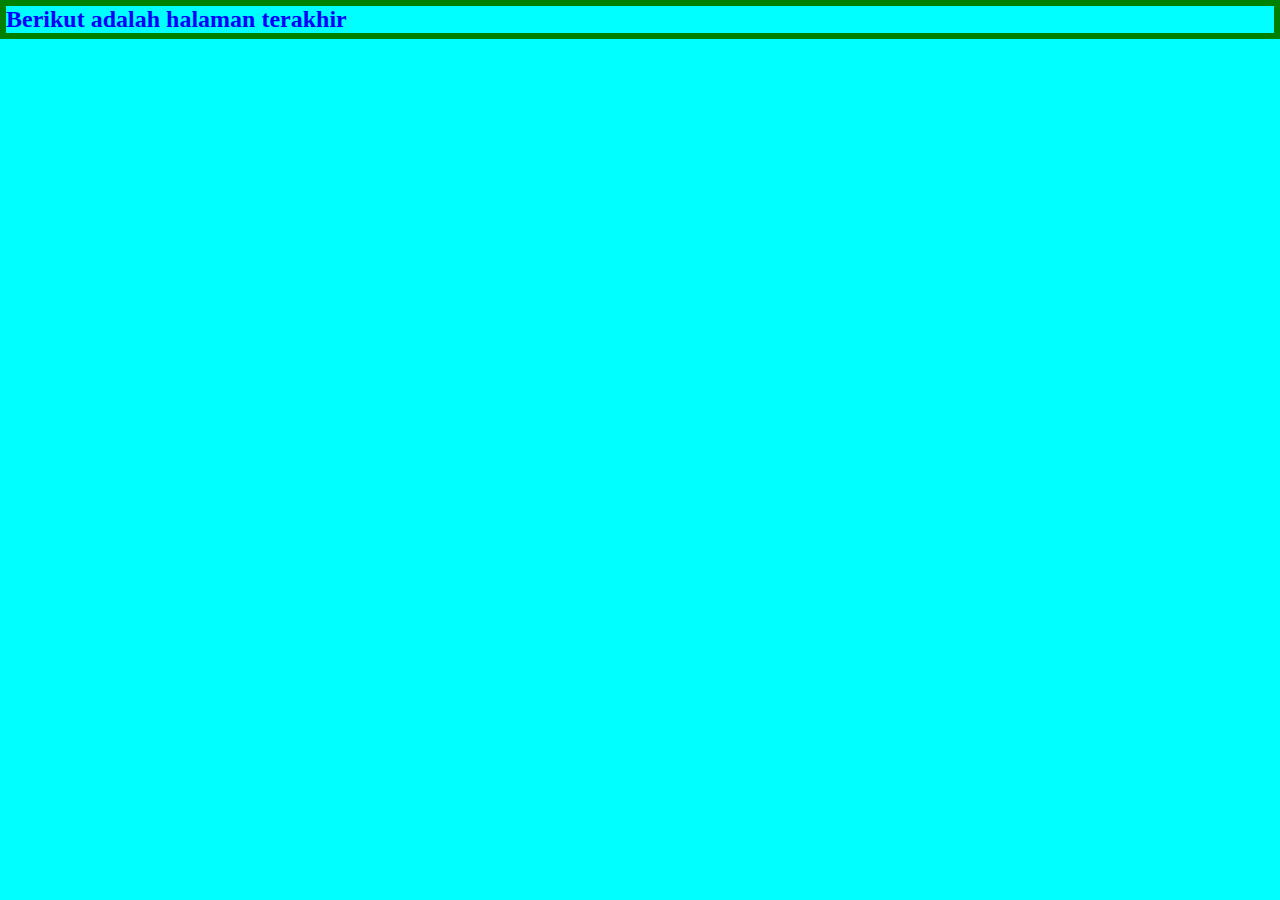
==== last.html @ c8b7219a "modified" ====
<!DOCTYPE html>
<html lang="en">
<head>
    <meta charset="UTF-8">
    <meta http-equiv="X-UA-Compatible" content="IE=edge">
    <meta name="viewport" content="width=device-width, initial-scale=1.0">
    <title>Last</title>
    <link rel="stylesheet" href="index.css">
</head>
<body>
    <h1>Berikut adalah halaman terakhir</h1>
</body>
</html>
---- index.css ----
*{
    margin: 0;
    padding: 0;
    background-color: cyan;
    border: 2px solid green;
    font-size: 24px;
    color: blue;
}
.sapaan{
    font-size: 16px;
    color: rebeccapurple;
}
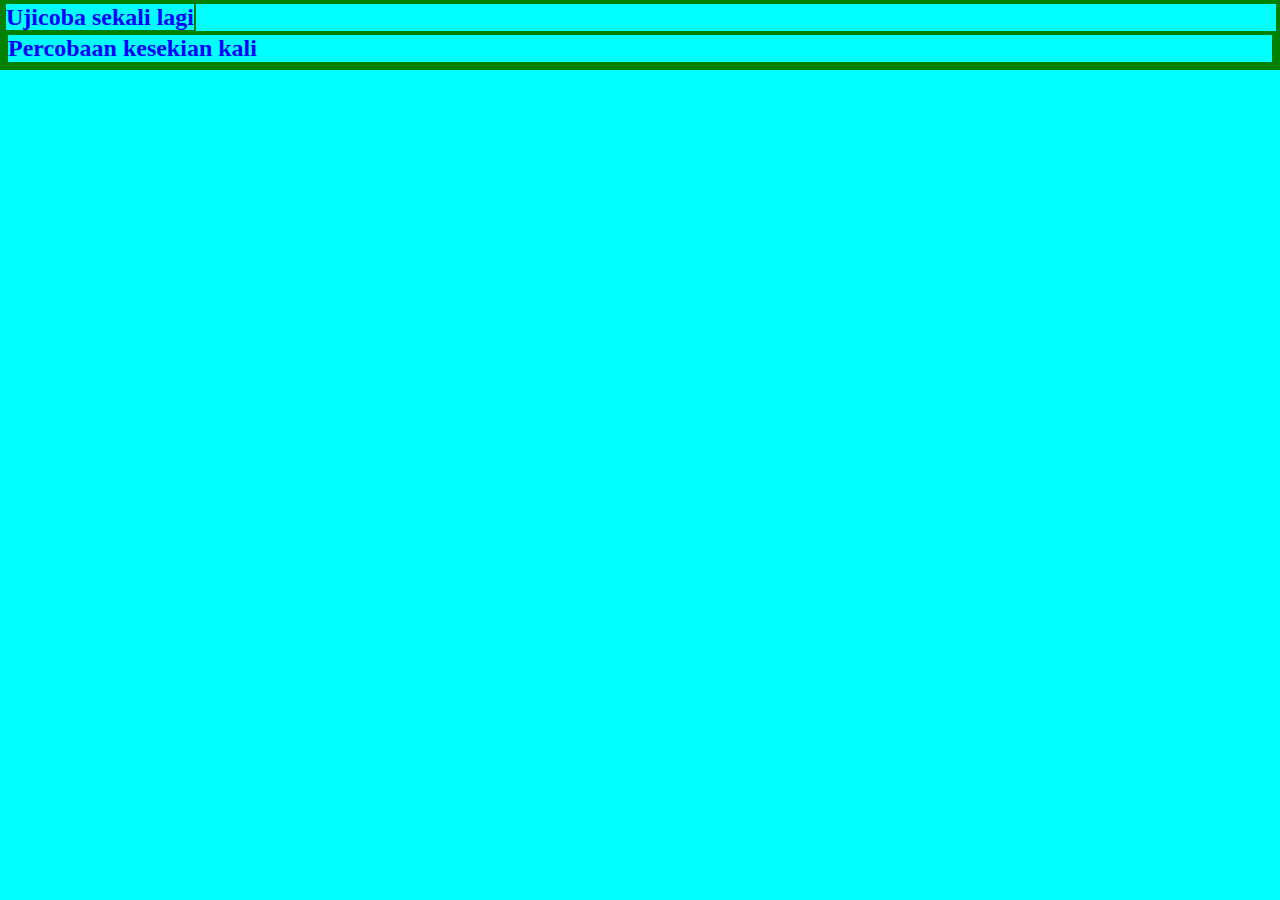
==== commit 8f14e457: "modified" ====
--- a/last.html
+++ b/last.html
@@ -8,6 +8,9 @@
     <link rel="stylesheet" href="index.css">
 </head>
 <body>
-    <h1>Berikut adalah halaman terakhir</h1>
+    <b>Ujicoba sekali lagi</b>
+    <div>
+        <h1>Percobaan kesekian kali</h1>
+    </div>
 </body>
 </html>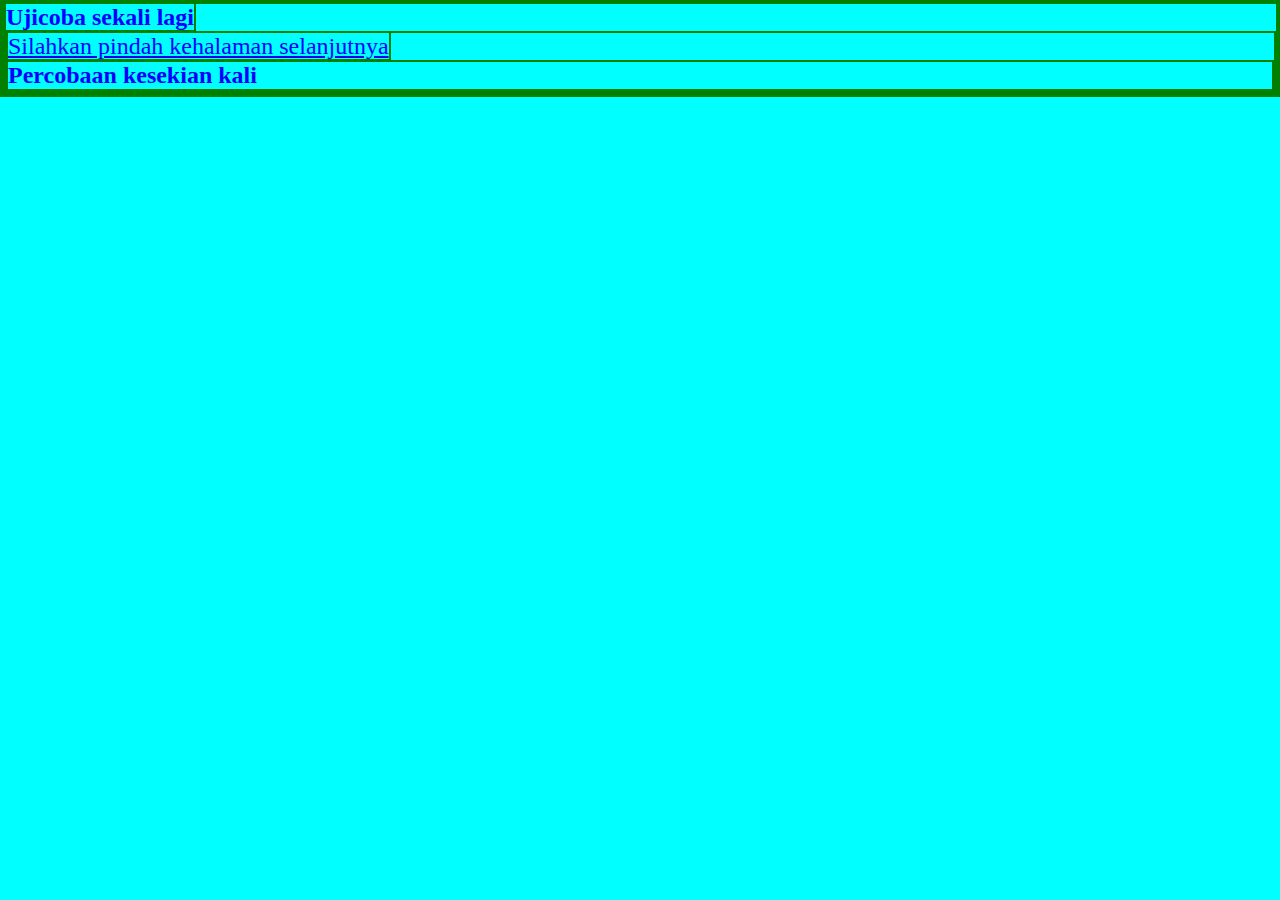
==== commit 7c72410d: "modified" ====
--- a/last.html
+++ b/last.html
@@ -10,6 +10,7 @@
 <body>
     <b>Ujicoba sekali lagi</b>
     <div>
+        <a href="main.php">Silahkan pindah kehalaman selanjutnya</a>
         <h1>Percobaan kesekian kali</h1>
     </div>
 </body>
